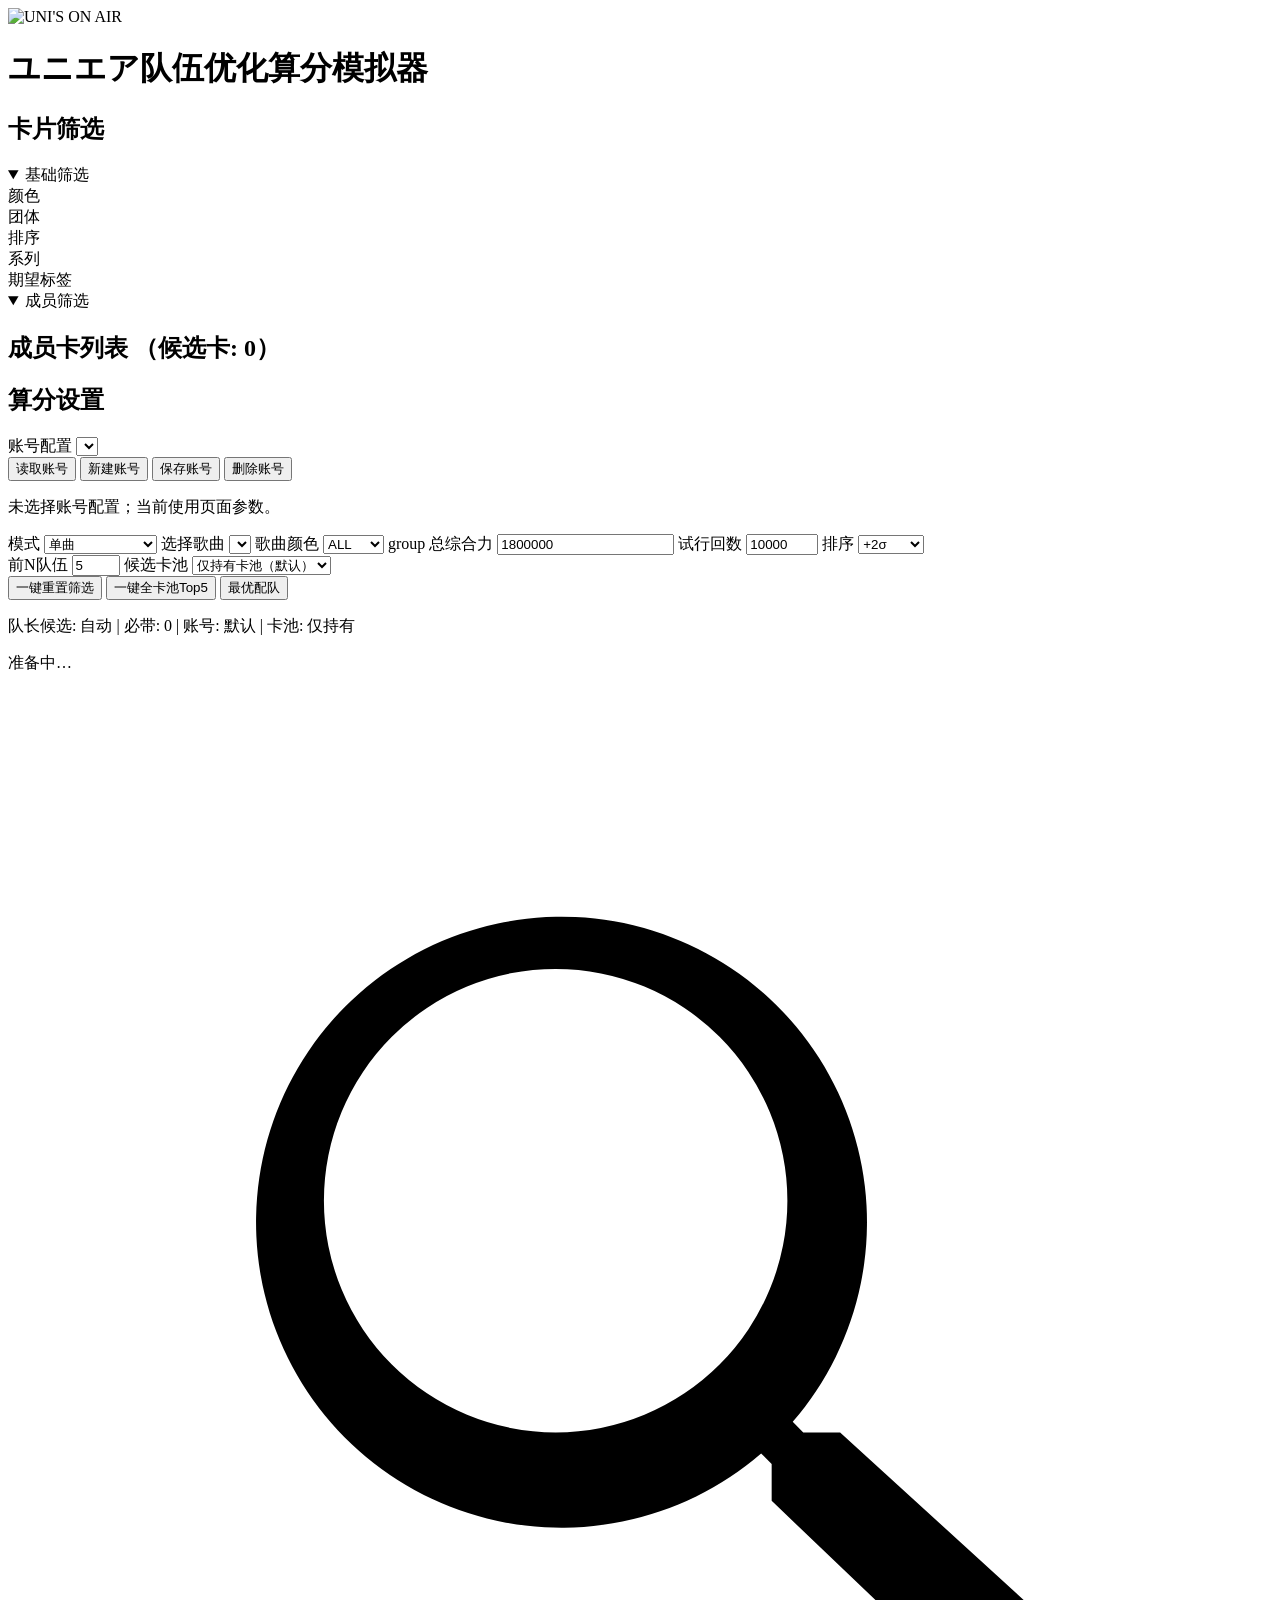
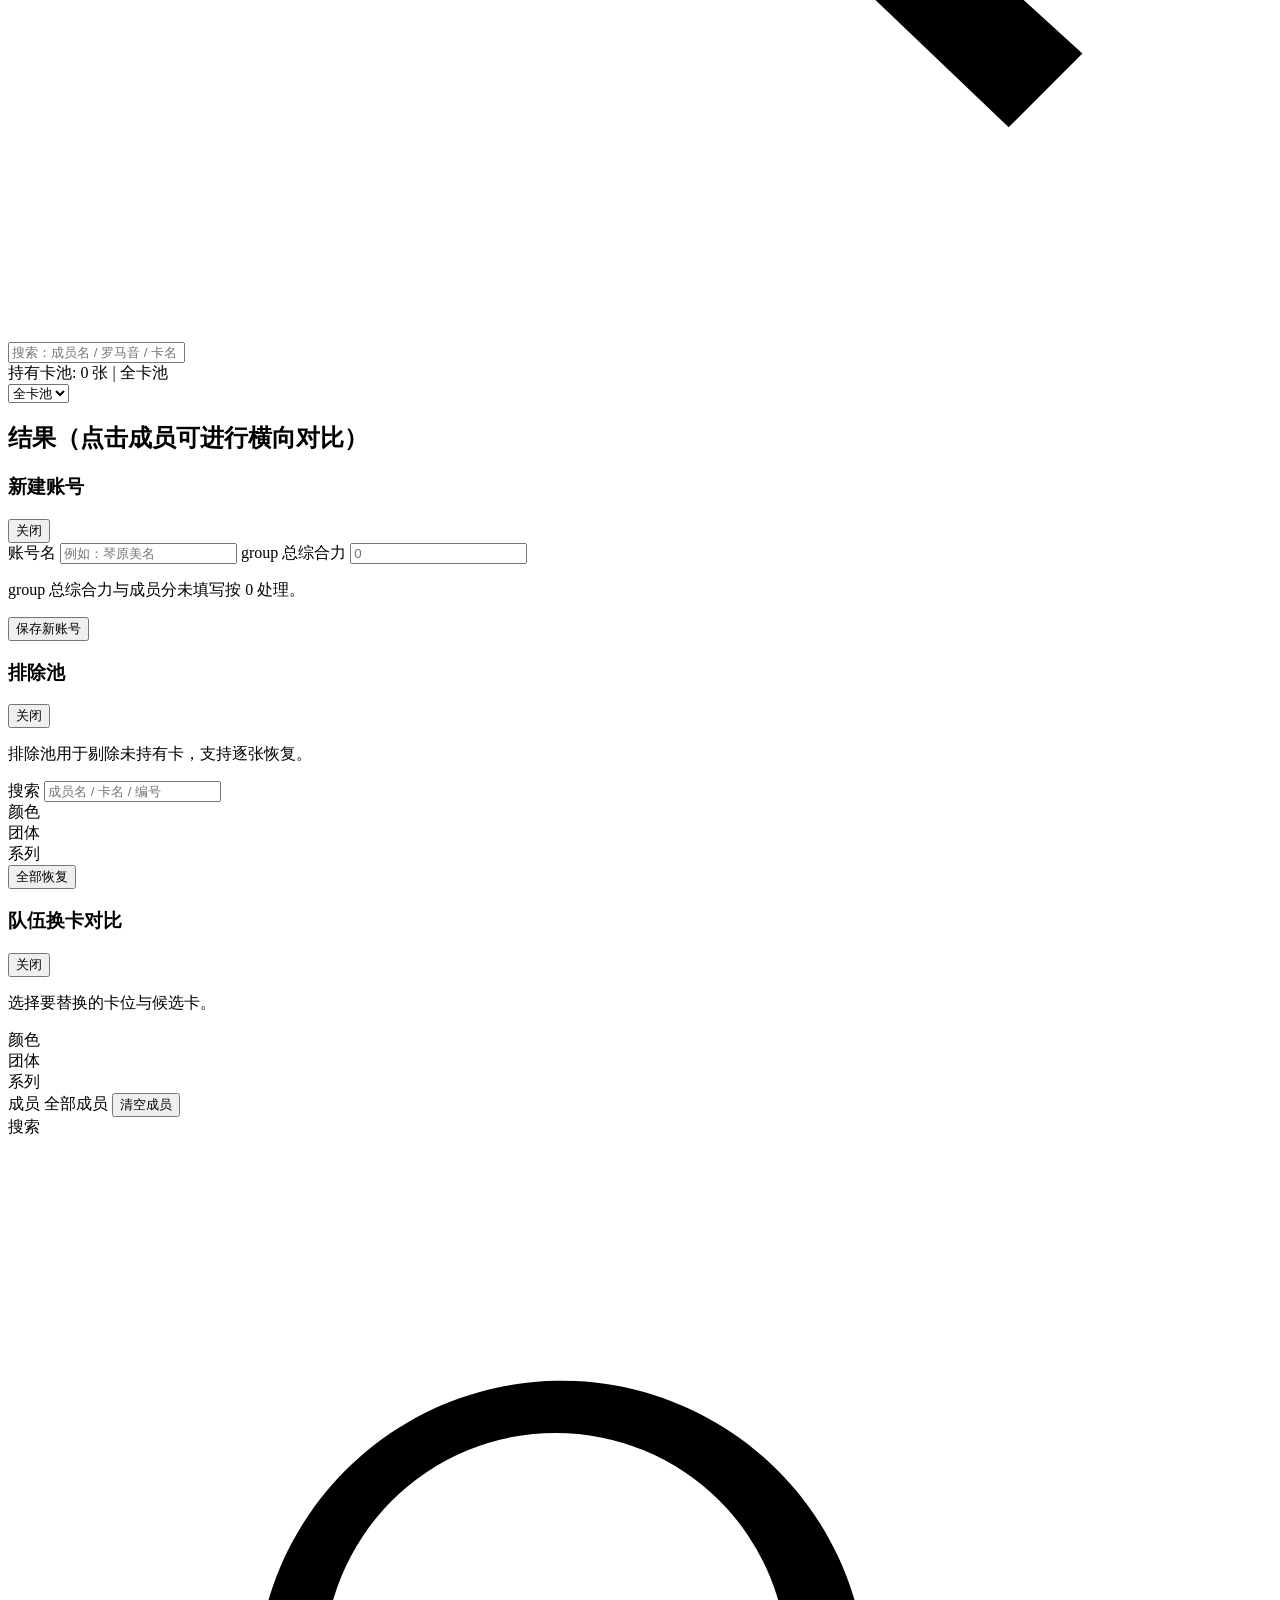
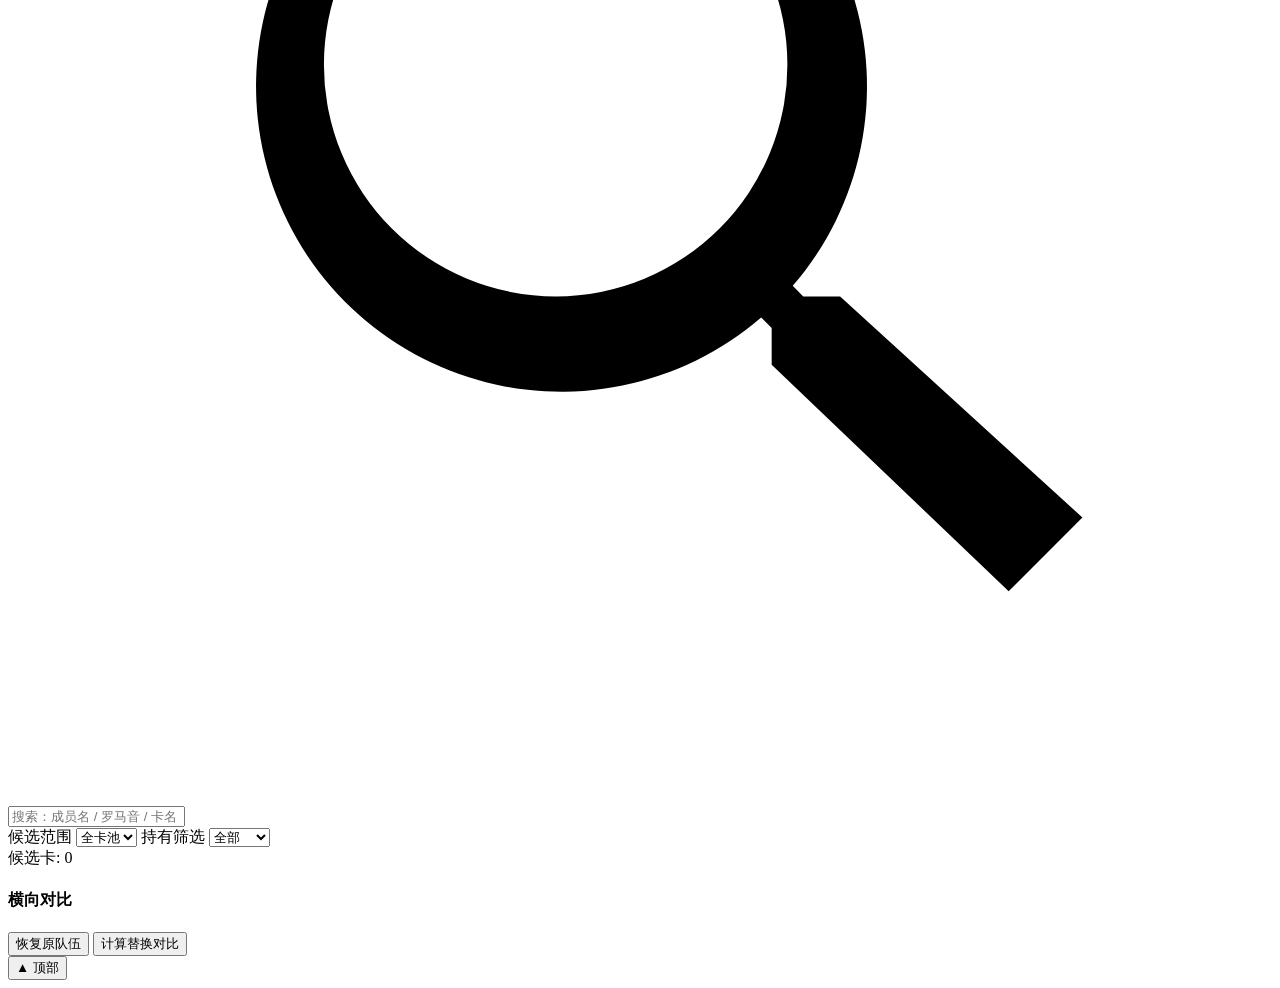
==== app/static/index.html @ 6221be4c "chore: first release of uoa scoring web app" ====
<!doctype html>
<html lang="zh-CN">
  <head>
    <meta charset="UTF-8" />
    <meta name="viewport" content="width=device-width, initial-scale=1.0" />
    <title>ユニエア队伍优化算分模拟器</title>
    <link
      rel="stylesheet"
      href="https://fonts.googleapis.com/css2?family=Space+Grotesk:wght@400;600;700&family=Noto+Sans+JP:wght@400;500;700&display=swap"
    />
    <link rel="stylesheet" href="/static/styles.css?v=20260302_78" />
  </head>
  <body>
    <div class="bg-orb orb-a"></div>
    <div class="bg-orb orb-b"></div>
    <div class="bg-grid"></div>

    <main class="page">
      <header class="app-topbar fade-in">
        <div class="app-brand-wrap">
          <div class="app-logo-mark" aria-hidden="true">
            <img src="/static/uoa-logo.svg" alt="UNI'S ON AIR" />
          </div>
          <div class="app-brand-copy">
            <h1 id="appProjectTitle" class="app-project-title">ユニエア队伍优化算分模拟器</h1>
          </div>
        </div>
      </header>
      <section class="workspace-grid panel workspace-shell fade-in">
        <section class="workspace-left">
          <div class="panel-head">
            <h2>卡片筛选</h2>
          </div>

          <aside class="filter-sidebar">
            <details class="filter-fold" open>
              <summary>基础筛选</summary>
              <div class="filter-fold-body">
                <div class="skill-tags-wrap compact">
                  <span>颜色</span>
                  <div id="qColorTags" class="skill-tags"></div>
                </div>
                <div class="skill-tags-wrap compact">
                  <span>团体</span>
                  <div id="qGroupTags" class="skill-tags"></div>
                </div>
                <div class="skill-tags-wrap compact">
                  <span>排序</span>
                  <div id="qSortTags" class="skill-tags"></div>
                </div>
                <div class="skill-tags-wrap compact">
                  <span>系列</span>
                  <div id="qSeriesTags" class="skill-tags"></div>
                </div>
                <div class="skill-tags-wrap compact">
                  <span>期望标签</span>
                  <div id="qSkillTags" class="skill-tags"></div>
                </div>
              </div>
            </details>

            <details class="filter-fold" open>
              <summary>成员筛选</summary>
              <div class="filter-fold-body">
                <div id="memberPicker" class="member-picker"></div>
              </div>
            </details>
          </aside>
          <div id="teamSlots" class="hidden"></div>
        </section>

        <section class="workspace-right">
          <section class="workspace-right-panel">
            <div class="panel-head card-list-head">
              <h2>
                成员卡列表
                <span id="filterCount" class="head-count">（候选卡: 0）</span>
              </h2>
            </div>

            <div class="integrated-settings result-opt-wrap">
              <div class="panel-head compact-head">
                <h2>算分设置</h2>
              </div>

              <div class="profile-toolbar top-profile-toolbar">
                <label class="profile-select-wrap">
                  账号配置
                  <select id="profileSelect"></select>
                </label>
                <div class="profile-actions">
                  <button id="loadProfileBtn" class="btn-sub" type="button">读取账号</button>
                  <button id="openProfileBuilderBtn" class="btn-sub" type="button">新建账号</button>
                  <button id="saveProfileBtn" class="btn-sub" type="button">保存账号</button>
                  <button id="deleteProfileBtn" class="btn-sub danger" type="button">删除账号</button>
                </div>
              </div>
              <p id="profileHint" class="card-meta">未选择账号配置；当前使用页面参数。</p>

              <div class="options-grid top-settings-grid">
                <label>
                  模式
                  <select id="mode">
                    <option value="single">单曲</option>
                    <option value="color">按颜色全部歌曲</option>
                    <option value="all">全部歌曲</option>
                  </select>
                </label>
                <label id="songSelectWrap">
                  选择歌曲
                  <select id="songKey"></select>
                </label>
                <label id="songColorWrap" class="hidden">
                  歌曲颜色
                  <select id="songColor">
                    <option value="ALL">ALL</option>
                    <option value="R">Red</option>
                    <option value="B">Blue</option>
                    <option value="G">Green</option>
                    <option value="Y">Yellow</option>
                    <option value="P">Purple</option>
                  </select>
                </label>
                <label>
                  group 总综合力
                  <input id="groupPower" type="number" min="1" step="1" value="1800000" />
                </label>
                <label>
                  试行回数
                  <input id="trials" type="number" min="100" max="50000" step="100" value="10000" />
                </label>
                <label>
                  排序
                  <select id="sortBy">
                    <option value="+2sigma">+2σ</option>
                    <option value="median">median</option>
                    <option value="+1sigma">+1σ</option>
                    <option value="+3sigma">+3σ</option>
                  </select>
                </label>
              </div>

              <div class="options-grid opt-inline-grid">
                <label>
                  前N队伍
                  <input id="optTopN" type="number" min="1" max="30" step="1" value="5" />
                </label>
                <label>
                  候选卡池
                  <select id="optPoolScope">
                    <option value="owned" selected>仅持有卡池（默认）</option>
                    <option value="all">全卡池</option>
                  </select>
                </label>
                <div class="opt-inline-actions">
                  <button id="resetFiltersQuick" class="btn-sub" type="button">一键重置筛选</button>
                  <button id="runOptimizeQuickBtn" class="btn-sub" type="button">一键全卡池Top5</button>
                  <button id="runOptimizeBtn" class="btn-main" type="button">最优配队</button>
                </div>
              </div>
              <p id="optSummary" class="card-meta">队长候选: 自动 | 必带: 0 | 账号: 默认 | 卡池: 仅持有</p>
              <span id="optState" class="state"></span>
              <span id="runState" class="state"></span>
              <div class="progress-wrap hidden" id="optProgressWrap">
                <div class="progress-bar">
                  <div class="progress-inner" id="optProgressBar"></div>
                </div>
                <div class="card-meta" id="optProgressText">准备中…</div>
              </div>
            </div>

            <div class="list-toolbar">
              <div class="search-input-wrap">
                <span class="search-icon" aria-hidden="true">
                  <svg viewBox="0 0 24 24" role="img" focusable="false">
                    <path d="M15.8 14.4h-.7l-.2-.2a5.8 5.8 0 1 0-.6.6l.2.2v.7L19 20 20.4 18.6l-4.6-4.2Zm-5.4 0a4.4 4.4 0 1 1 0-8.8 4.4 4.4 0 0 1 0 8.8Z"></path>
                  </svg>
                </span>
                <input id="qSearch" type="text" placeholder="搜索：成员名 / 罗马音 / 卡名" />
              </div>
              <span id="ownedSummary" class="head-count head-owned">持有卡池: 0 张 | 全卡池</span>
              <div class="list-scope-wrap">
                <select id="cardListScope">
                  <option value="all" selected>全卡池</option>
                  <option value="owned">仅持有</option>
                </select>
              </div>
            </div>

            <div class="card-list" id="cardList"></div>
          </section>
        </section>
      </section>

      <section class="panel result-panel full-span">
        <div class="panel-head">
          <h2>结果（点击成员可进行横向对比）</h2>
          <p id="resultHint"></p>
        </div>
        <div id="resultArea"></div>
      </section>
    </main>

    <div id="profileBuilderModal" class="modal hidden" aria-hidden="true">
      <div class="modal-backdrop" data-close-profile-modal></div>
      <div class="modal-card">
        <div class="modal-head">
          <h3>新建账号</h3>
          <button id="closeProfileBuilderBtn" class="btn-sub tiny" type="button">关闭</button>
        </div>
        <div class="modal-main">
          <div class="profile-builder-top">
            <label>
              账号名
              <input id="builderProfileName" type="text" placeholder="例如：琴原美名" />
            </label>
            <label>
              group 总综合力
              <input id="builderGroupPower" type="number" min="0" step="1" placeholder="0" />
            </label>
          </div>
          <p class="card-meta">group 总综合力与成员分未填写按 0 处理。</p>
          <div id="builderMemberPoints" class="builder-member-points"></div>
        </div>
        <div class="modal-actions">
          <button id="saveProfileBuilderBtn" class="btn-main" type="button">保存新账号</button>
        </div>
      </div>
    </div>

    <div id="excludedModal" class="modal hidden" aria-hidden="true">
      <div class="modal-backdrop" data-close-excluded-modal></div>
      <div class="modal-card">
        <div class="modal-head">
          <h3>排除池</h3>
          <button id="closeExcludedModalBtn" class="btn-sub tiny" type="button">关闭</button>
        </div>
        <div class="modal-main">
          <p id="excludedHint" class="card-meta">排除池用于剔除未持有卡，支持逐张恢复。</p>
          <div class="excluded-filters">
            <label class="excluded-search">
              搜索
              <input id="excludedSearch" type="text" placeholder="成员名 / 卡名 / 编号" />
            </label>
            <div class="excluded-filter-group">
              <span>颜色</span>
              <div id="excludedColorFilters" class="excluded-chip-row"></div>
            </div>
            <div class="excluded-filter-group">
              <span>团体</span>
              <div id="excludedGroupFilters" class="excluded-chip-row"></div>
            </div>
            <div class="excluded-filter-group">
              <span>系列</span>
              <div id="excludedSeriesFilters" class="excluded-chip-row"></div>
            </div>
          </div>
          <div id="excludedList" class="excluded-list"></div>
        </div>
        <div class="modal-actions">
          <button id="restoreAllExcludedBtn" class="btn-sub" type="button">全部恢复</button>
        </div>
      </div>
    </div>

    <div id="teamReplaceModal" class="modal hidden" aria-hidden="true">
      <div class="modal-backdrop" data-close-team-replace-modal></div>
      <div class="modal-card replace-modal-card">
        <div class="modal-head">
          <h3>队伍换卡对比</h3>
          <button id="closeTeamReplaceModalBtn" class="btn-sub tiny" type="button">关闭</button>
        </div>
        <div class="modal-main">
          <p id="teamReplaceHint" class="card-meta">选择要替换的卡位与候选卡。</p>
          <div id="teamReplaceCurrent" class="replace-current-strip"></div>
          <div class="replace-workspace">
            <section class="replace-pane replace-pane-left">
              <div class="replace-filters">
                <div class="excluded-filter-group">
                  <span>颜色</span>
                  <div id="teamReplaceColorFilters" class="excluded-chip-row"></div>
                </div>
                <div class="excluded-filter-group">
                  <span>团体</span>
                  <div id="teamReplaceGroupFilters" class="excluded-chip-row"></div>
                </div>
                <div class="excluded-filter-group">
                  <span>系列</span>
                  <div id="teamReplaceSeriesFilters" class="excluded-chip-row"></div>
                </div>
                <div class="excluded-filter-group replace-member-group">
                  <div class="replace-member-head">
                    <span>成员</span>
                    <span id="teamReplaceMemberSelected" class="card-meta">全部成员</span>
                    <button id="teamReplaceClearMembersBtn" class="btn-sub tiny" type="button">清空成员</button>
                  </div>
                  <div id="teamReplaceMemberPicker" class="member-picker replace-member-picker"></div>
                </div>
              </div>
            </section>

            <section class="replace-pane replace-pane-right">
              <div class="replace-candidate-panel">
                <div class="replace-search-grid">
                  <label class="replace-search-field">
                    <span>搜索</span>
                    <div class="search-input-wrap replace-search-input-wrap">
                      <span class="search-icon" aria-hidden="true">
                        <svg viewBox="0 0 24 24" role="img" focusable="false">
                          <path d="M15.8 14.4h-.7l-.2-.2a5.8 5.8 0 1 0-.6.6l.2.2v.7L19 20 20.4 18.6l-4.6-4.2Zm-5.4 0a4.4 4.4 0 1 1 0-8.8 4.4 4.4 0 0 1 0 8.8Z"></path>
                        </svg>
                      </span>
                      <input id="teamReplaceSearch" type="text" placeholder="搜索：成员名 / 罗马音 / 卡名" />
                    </div>
                  </label>
                  <label class="replace-scope-field">
                    <span>候选范围</span>
                    <select id="teamReplacePoolScope">
                      <option value="all">全卡池</option>
                      <option value="owned">仅持有</option>
                    </select>
                  </label>
                  <label class="replace-own-field">
                    <span>持有筛选</span>
                    <select id="teamReplaceOwnFilter">
                      <option value="all">全部</option>
                      <option value="owned">已持有</option>
                      <option value="unowned">未持有</option>
                    </select>
                  </label>
                </div>
                <div class="replace-candidate-head">
                  <span id="teamReplaceCount" class="card-meta">候选卡: 0</span>
                </div>
                <div id="teamReplaceCandidates" class="replace-candidate-list"></div>
              </div>
            </section>
          </div>
          <div class="replace-compare-wrap">
            <h4>横向对比</h4>
            <div id="teamReplaceCompare" class="replace-compare-body"></div>
          </div>
        </div>
        <div class="modal-actions">
          <button id="teamReplaceResetBtn" class="btn-sub" type="button">恢复原队伍</button>
          <button id="teamReplaceCalcBtn" class="btn-main" type="button">计算替换对比</button>
        </div>
      </div>
    </div>

    <button id="backToTopBtn" class="back-to-top-btn is-hidden" type="button" aria-label="返回顶部">
      <span class="back-to-top-icon" aria-hidden="true">▲</span>
      <span class="back-to-top-text">顶部</span>
    </button>

    <script src="/static/app.js?v=20260302_77"></script>
  </body>
</html>
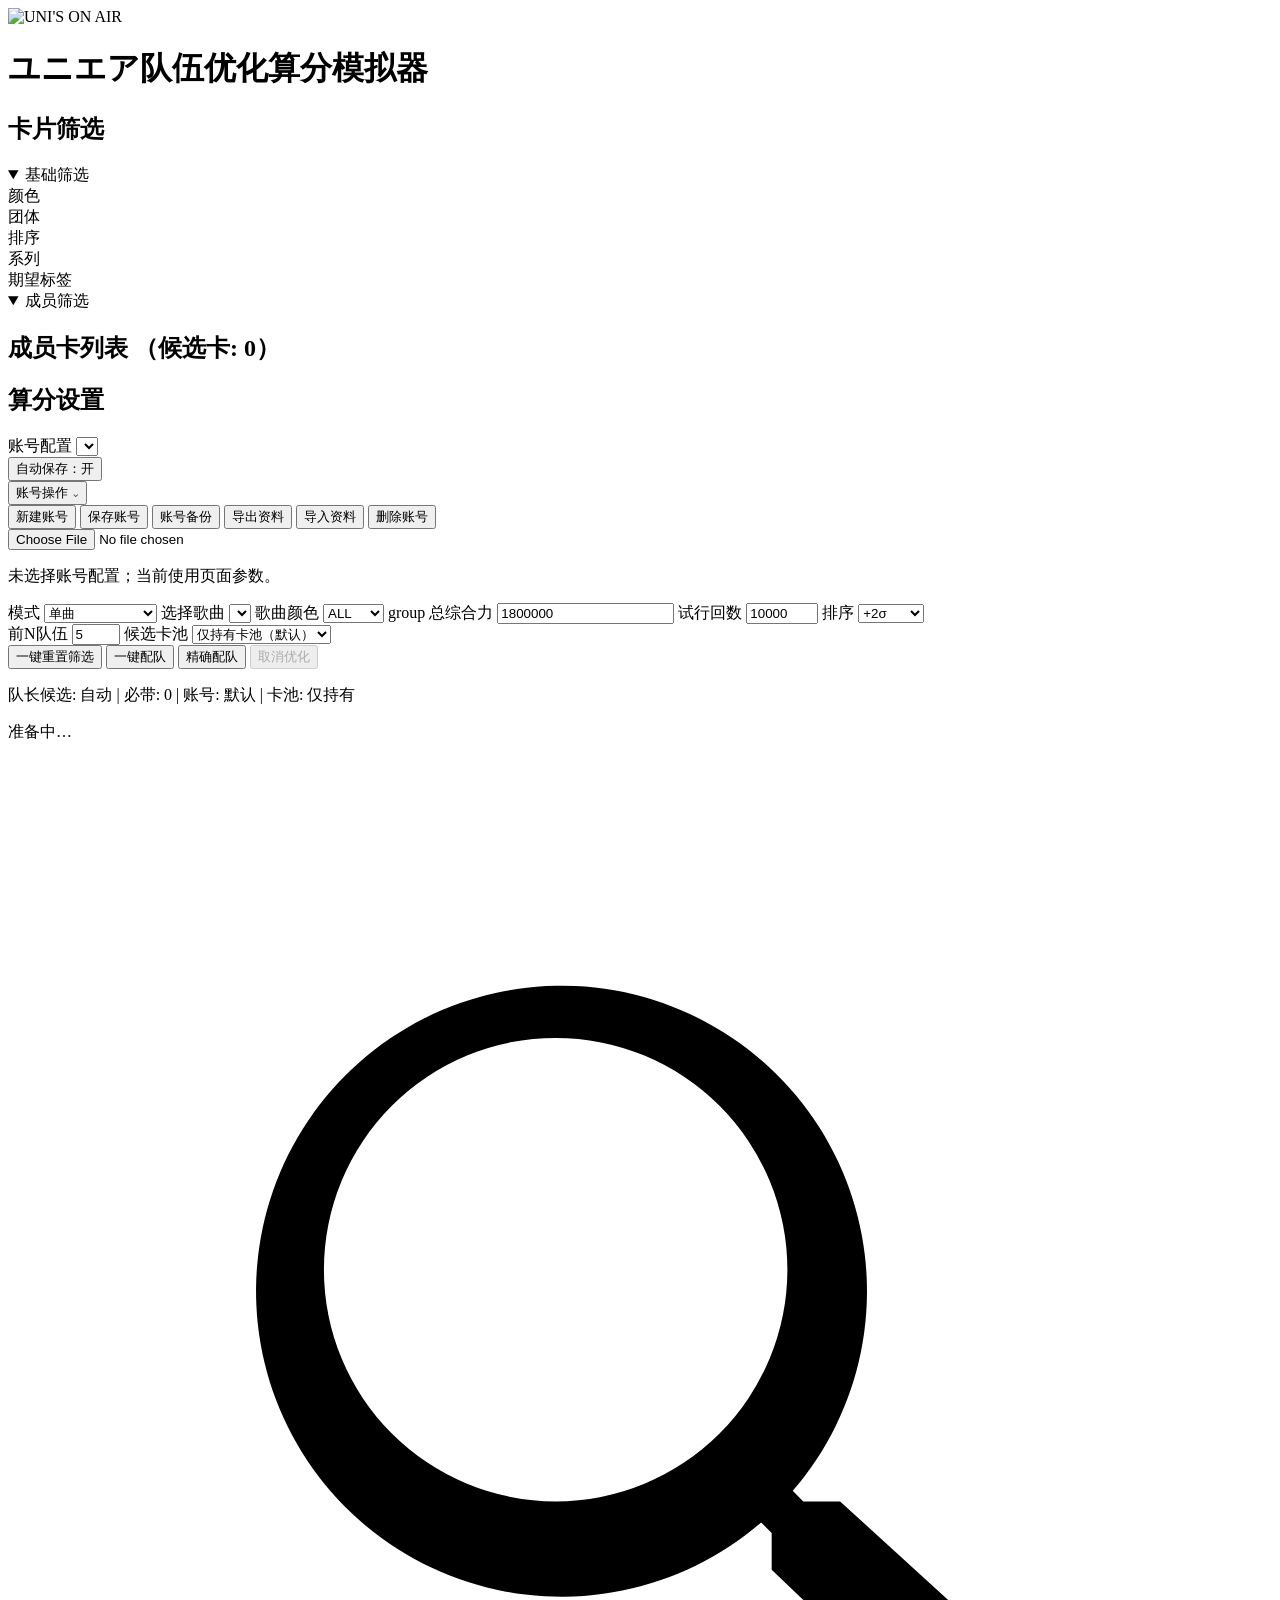
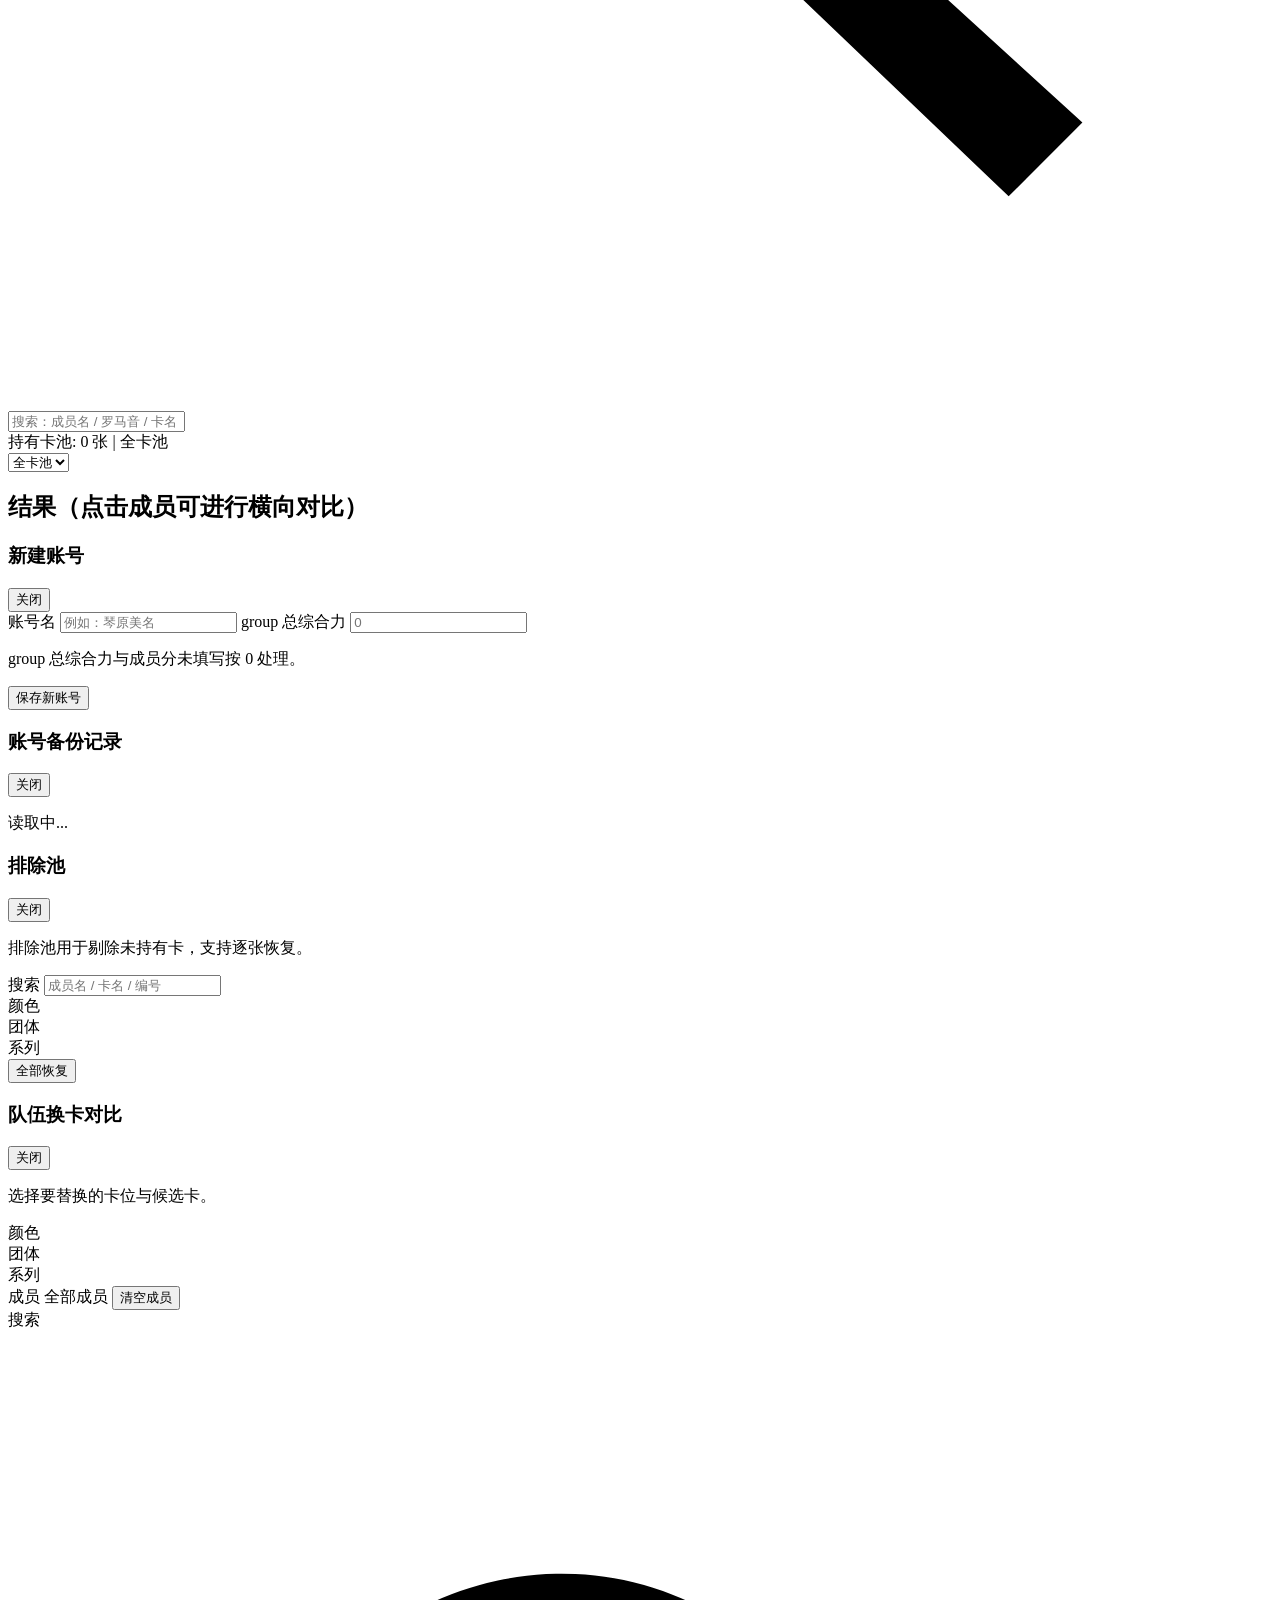
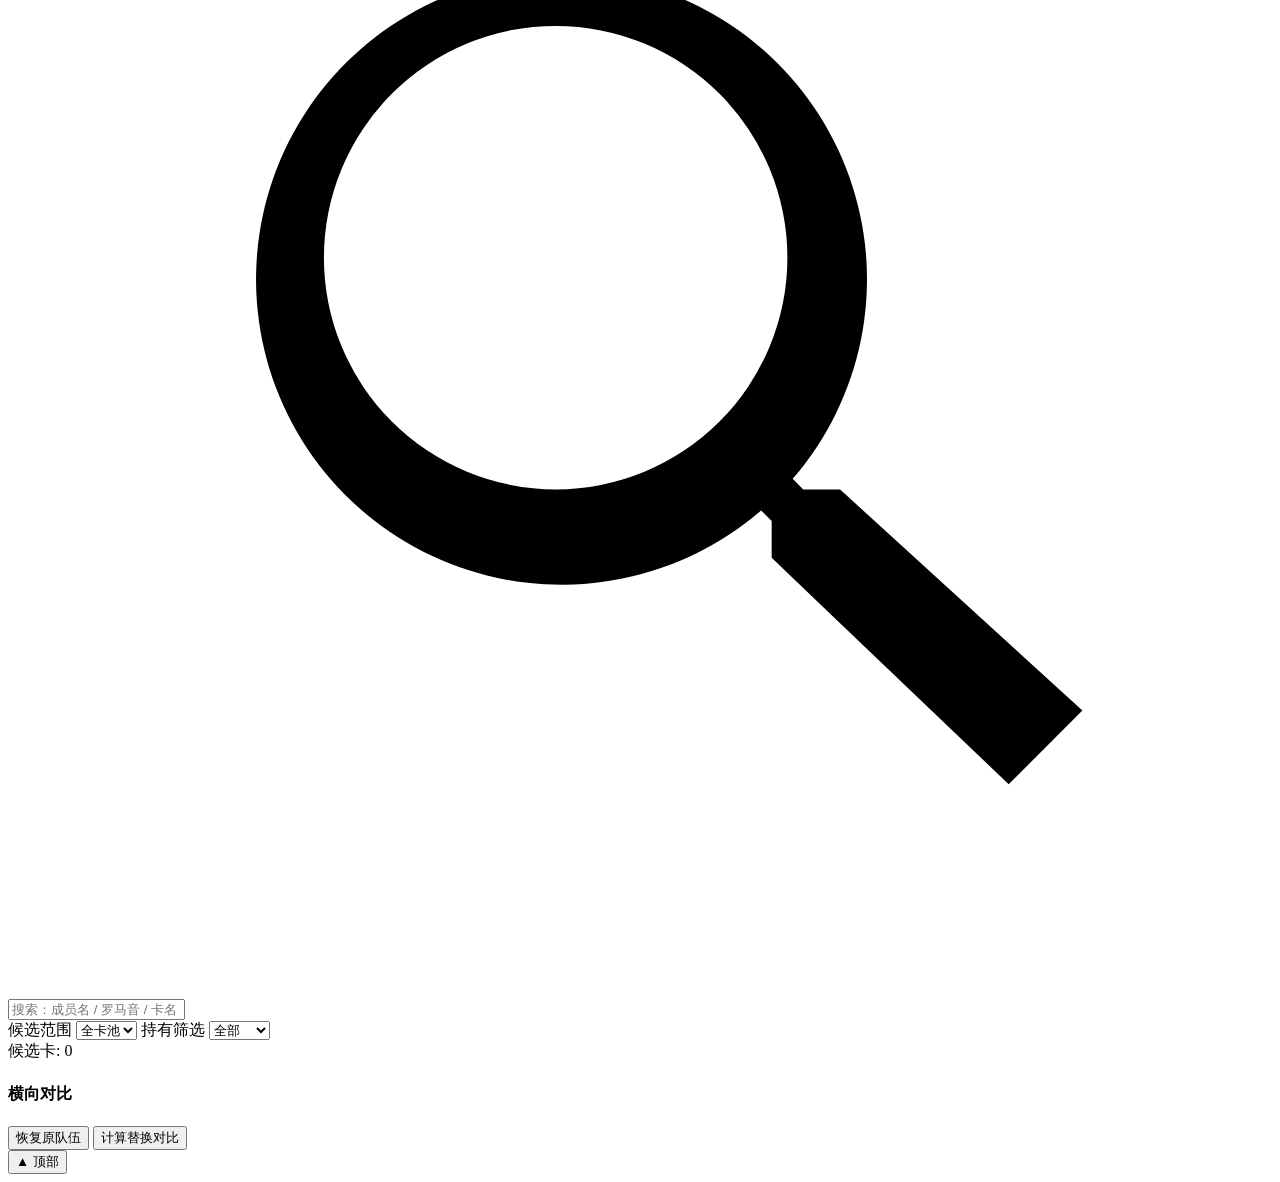
==== commit 3e08c7f7: "feat: polish optimizer UX and profile data import/export" ====
--- a/app/static/index.html
+++ b/app/static/index.html
@@ -8,7 +8,9 @@
       rel="stylesheet"
       href="https://fonts.googleapis.com/css2?family=Space+Grotesk:wght@400;600;700&family=Noto+Sans+JP:wght@400;500;700&display=swap"
     />
-    <link rel="stylesheet" href="/static/styles.css?v=20260302_78" />
+    <link rel="preconnect" href="https://cdn-assets.unis-on-air.com" crossorigin />
+    <link rel="preconnect" href="https://uniair-api.kosa3.com" crossorigin />
+    <link rel="stylesheet" href="/static/styles.css?v=20260303_104" />
   </head>
   <body>
     <div class="bg-orb orb-a"></div>
@@ -89,12 +91,32 @@
                   <select id="profileSelect"></select>
                 </label>
                 <div class="profile-actions">
-                  <button id="loadProfileBtn" class="btn-sub" type="button">读取账号</button>
-                  <button id="openProfileBuilderBtn" class="btn-sub" type="button">新建账号</button>
-                  <button id="saveProfileBtn" class="btn-sub" type="button">保存账号</button>
-                  <button id="deleteProfileBtn" class="btn-sub danger" type="button">删除账号</button>
-                </div>
-              </div>
+                  <button id="toggleProfileAutoSaveBtn" class="btn-sub btn-ops-shape" type="button">自动保存：开</button>
+                  <div id="profileActionDrawer" class="profile-action-drawer">
+                    <button
+                      id="profileActionDrawerToggle"
+                      class="btn-sub profile-action-drawer-toggle"
+                      type="button"
+                      aria-expanded="false"
+                      aria-haspopup="menu"
+                    >
+                      <span class="drawer-label">账号操作</span>
+                      <span class="drawer-caret-box">
+                        <span class="drawer-caret" aria-hidden="true">⌄</span>
+                      </span>
+                    </button>
+                    <div id="profileActionDrawerMenu" class="profile-action-drawer-menu hidden" role="menu">
+                      <button id="openProfileBuilderBtn" class="btn-sub" type="button" role="menuitem">新建账号</button>
+                      <button id="saveProfileBtn" class="btn-sub" type="button" role="menuitem">保存账号</button>
+                      <button id="showProfileBackupsBtn" class="btn-sub" type="button" role="menuitem">账号备份</button>
+                      <button id="exportProfilesBtn" class="btn-sub" type="button" role="menuitem">导出资料</button>
+                      <button id="importProfilesBtn" class="btn-sub" type="button" role="menuitem">导入资料</button>
+                      <button id="deleteProfileBtn" class="btn-sub danger" type="button" role="menuitem">删除账号</button>
+                    </div>
+                  </div>
+                </div>
+              </div>
+              <input id="importProfilesFileInput" class="hidden" type="file" accept="application/json,.json" />
               <p id="profileHint" class="card-meta">未选择账号配置；当前使用页面参数。</p>
 
               <div class="options-grid top-settings-grid">
@@ -153,9 +175,24 @@
                   </select>
                 </label>
                 <div class="opt-inline-actions">
-                  <button id="resetFiltersQuick" class="btn-sub" type="button">一键重置筛选</button>
-                  <button id="runOptimizeQuickBtn" class="btn-sub" type="button">一键全卡池Top5</button>
-                  <button id="runOptimizeBtn" class="btn-main" type="button">最优配队</button>
+                  <button id="resetFiltersQuick" class="btn-sub btn-ops-shape" type="button">一键重置筛选</button>
+                  <button
+                    id="runOptimizeQuickBtn"
+                    class="btn-sub btn-ops-shape has-tooltip"
+                    type="button"
+                    data-tip="快捷模式：自动切到全卡池与 Top5，清空队长候选和必带，并按当前排序（默认 +2σ）快速计算。"
+                  >
+                    一键配队
+                  </button>
+                  <button
+                    id="runOptimizeBtn"
+                    class="btn-main btn-ops-shape has-tooltip"
+                    type="button"
+                    data-tip="精确模式：按当前候选卡池、队长候选、必带与试行回数做完整优化，结果按当前排序（如 +2σ）输出。"
+                  >
+                    精确配队
+                  </button>
+                  <button id="optCancelBtn" class="btn-sub btn-ops-shape btn-ops-shape-warn" type="button" disabled>取消优化</button>
                 </div>
               </div>
               <p id="optSummary" class="card-meta">队长候选: 自动 | 必带: 0 | 账号: 默认 | 卡池: 仅持有</p>
@@ -224,6 +261,20 @@
         </div>
         <div class="modal-actions">
           <button id="saveProfileBuilderBtn" class="btn-main" type="button">保存新账号</button>
+        </div>
+      </div>
+    </div>
+
+    <div id="profileBackupsModal" class="modal hidden" aria-hidden="true">
+      <div class="modal-backdrop" data-close-profile-backups-modal></div>
+      <div class="modal-card">
+        <div class="modal-head">
+          <h3>账号备份记录</h3>
+          <button id="closeProfileBackupsBtn" class="btn-sub tiny" type="button">关闭</button>
+        </div>
+        <div class="modal-main">
+          <p id="profileBackupsHint" class="card-meta">读取中...</p>
+          <div id="profileBackupsList" class="profile-backups-list"></div>
         </div>
       </div>
     </div>
@@ -353,6 +404,6 @@
       <span class="back-to-top-text">顶部</span>
     </button>
 
-    <script src="/static/app.js?v=20260302_77"></script>
+    <script src="/static/app.js?v=20260303_105"></script>
   </body>
 </html>
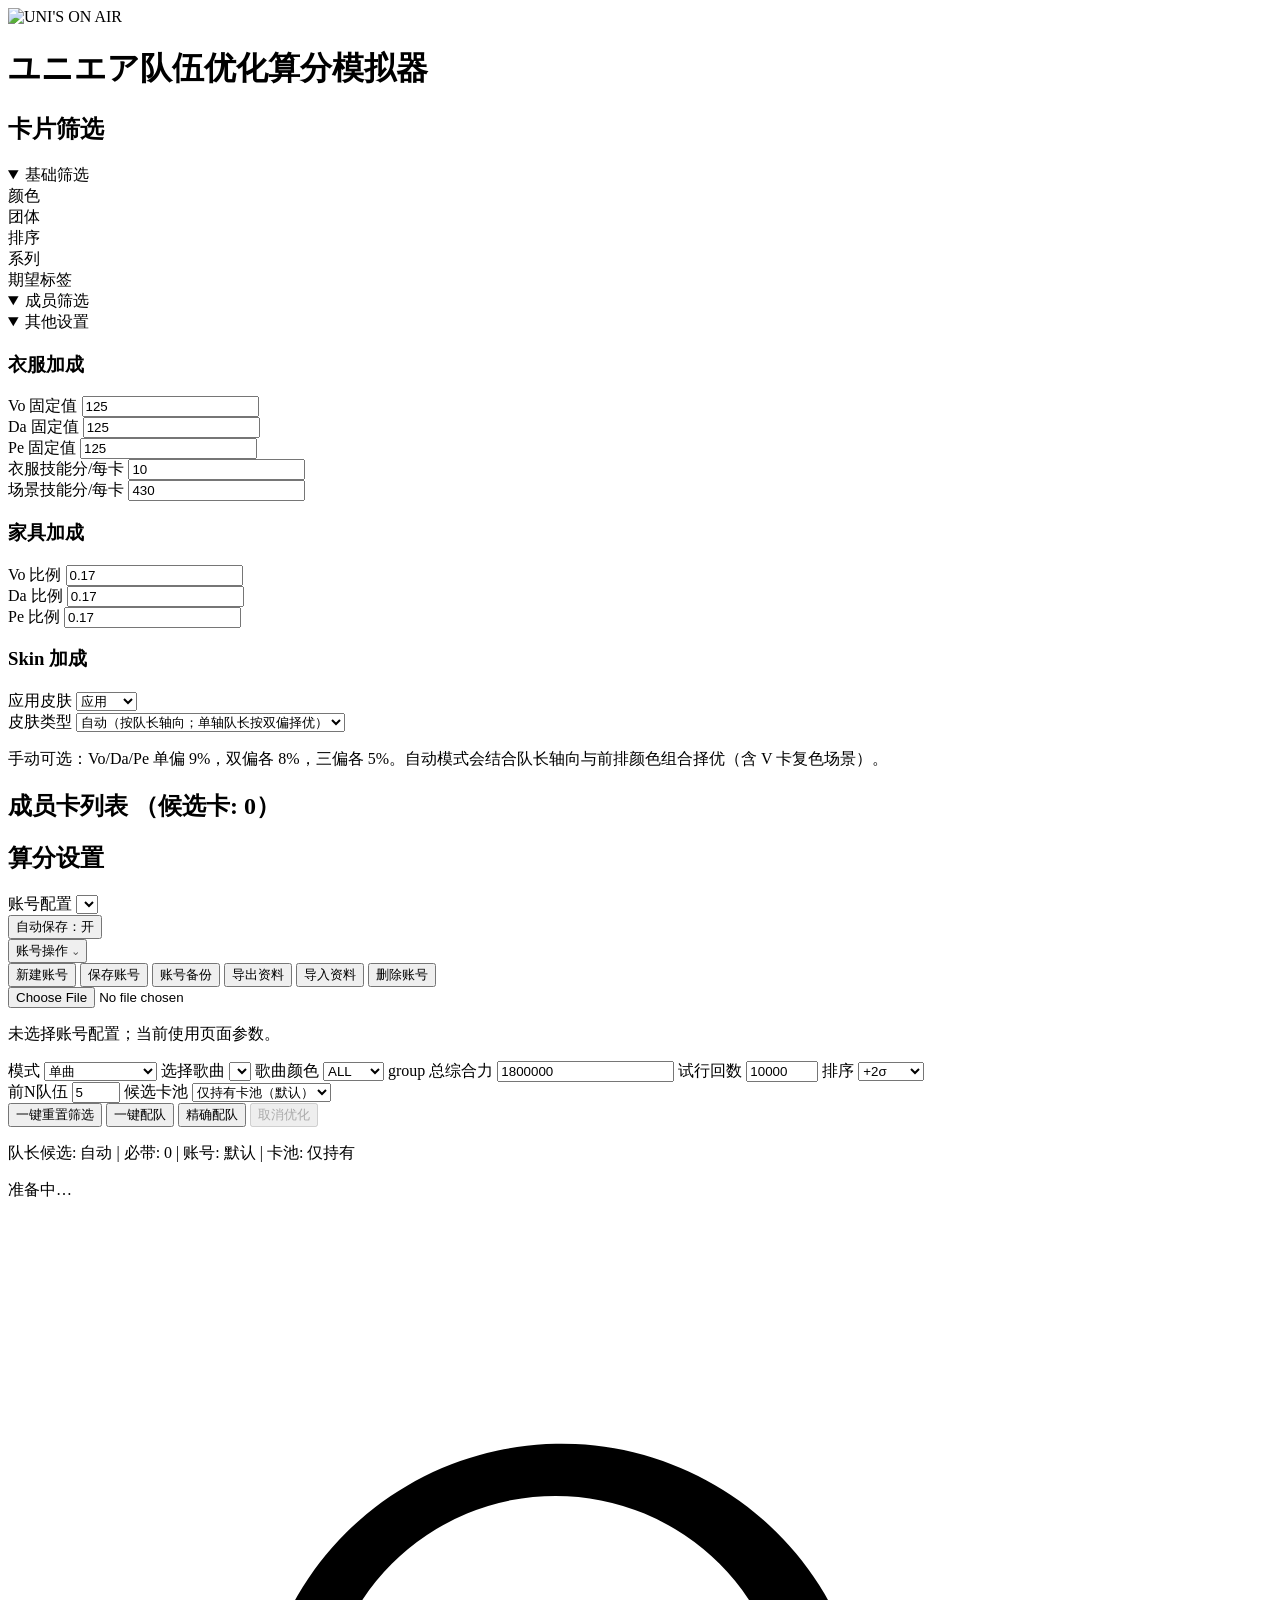
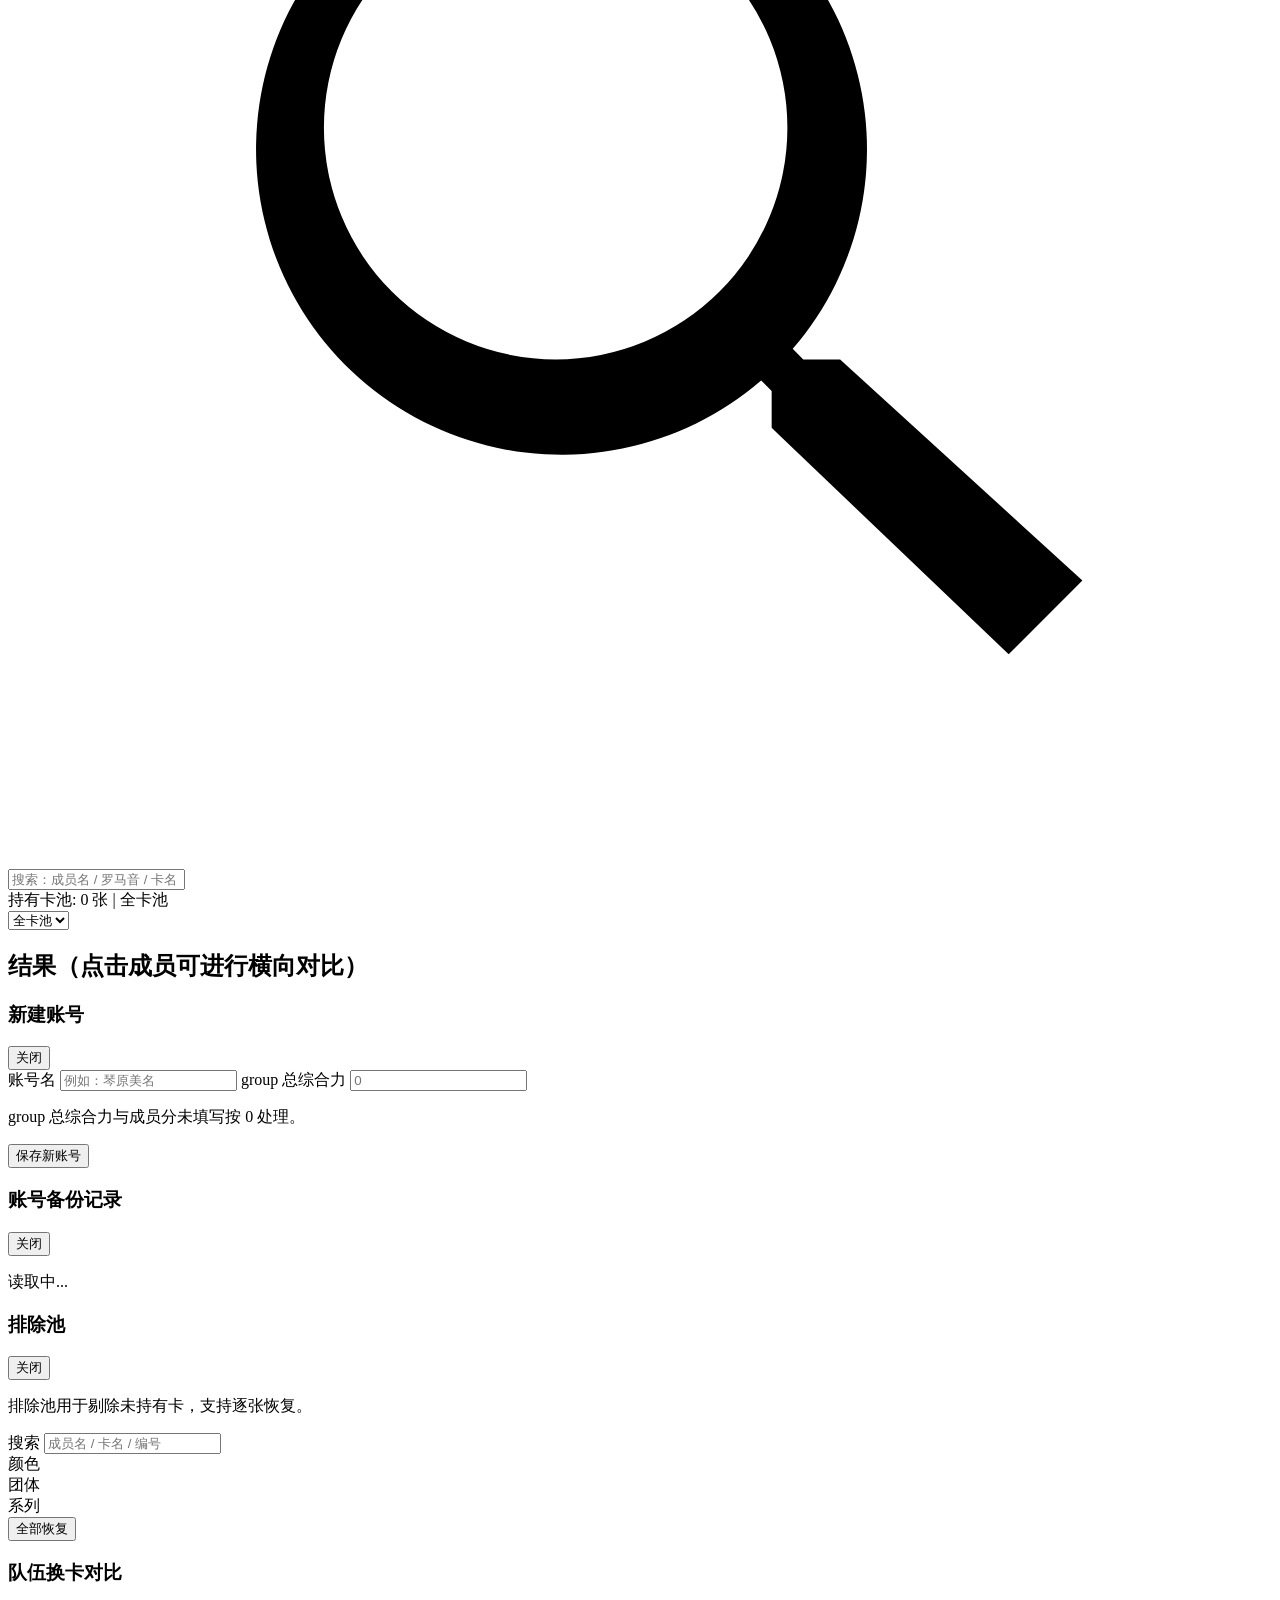
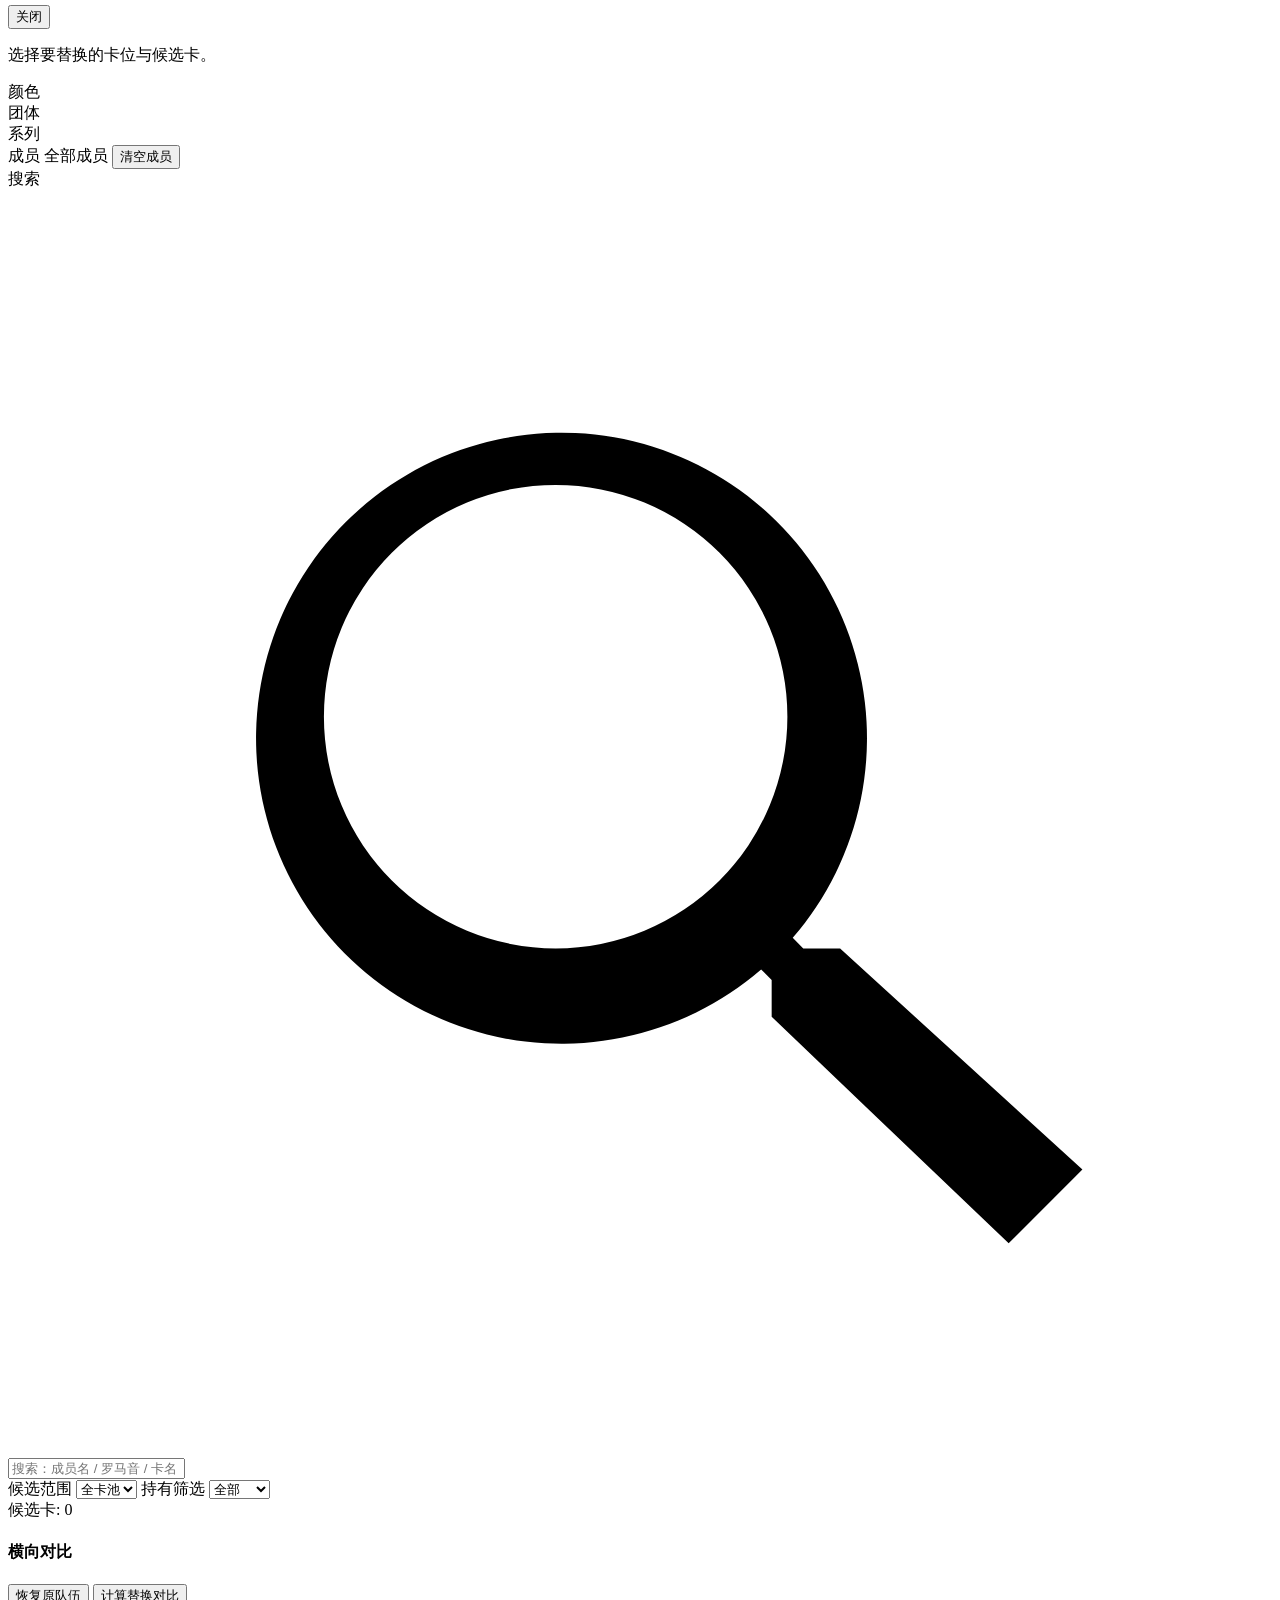
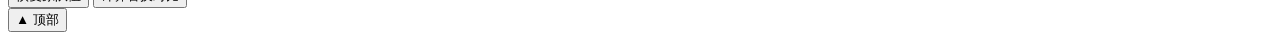
==== commit 4dec6bc1: "feat: sync optimizer updates and add zero-regression refactor guard" ====
--- a/app/static/index.html
+++ b/app/static/index.html
@@ -10,7 +10,7 @@
     />
     <link rel="preconnect" href="https://cdn-assets.unis-on-air.com" crossorigin />
     <link rel="preconnect" href="https://uniair-api.kosa3.com" crossorigin />
-    <link rel="stylesheet" href="/static/styles.css?v=20260303_104" />
+    <link rel="stylesheet" href="/static/styles.css?v=20260304_118" />
   </head>
   <body>
     <div class="bg-orb orb-a"></div>
@@ -65,6 +65,92 @@
               <summary>成员筛选</summary>
               <div class="filter-fold-body">
                 <div id="memberPicker" class="member-picker"></div>
+              </div>
+            </details>
+
+            <details class="filter-fold" open>
+              <summary>其他设置</summary>
+              <div class="filter-fold-body other-settings-body">
+                <div class="other-settings-stack">
+                  <section class="other-setting-card">
+                    <div class="other-setting-head">
+                      <h3>衣服加成</h3>
+                    </div>
+                    <div class="other-setting-grid">
+                      <div class="other-field other-field-num">
+                        <label for="costumeVo">Vo 固定值</label>
+                        <input id="costumeVo" type="number" min="0" step="1" value="125" />
+                      </div>
+                      <div class="other-field other-field-num">
+                        <label for="costumeDa">Da 固定值</label>
+                        <input id="costumeDa" type="number" min="0" step="1" value="125" />
+                      </div>
+                      <div class="other-field other-field-num">
+                        <label for="costumePe">Pe 固定值</label>
+                        <input id="costumePe" type="number" min="0" step="1" value="125" />
+                      </div>
+                      <div class="other-field other-field-num">
+                        <label for="costumeSkillPerCard">衣服技能分/每卡</label>
+                        <input id="costumeSkillPerCard" type="number" min="0" step="1" value="10" />
+                      </div>
+                      <div class="other-field other-field-num">
+                        <label for="sceneSkillPerCard">场景技能分/每卡</label>
+                        <input id="sceneSkillPerCard" type="number" min="0" step="1" value="430" />
+                      </div>
+                    </div>
+                  </section>
+
+                  <section class="other-setting-card">
+                    <div class="other-setting-head">
+                      <h3>家具加成</h3>
+                    </div>
+                    <div class="other-setting-grid">
+                      <div class="other-field other-field-rate">
+                        <label for="officeVo">Vo 比例</label>
+                        <input id="officeVo" type="number" min="0" step="0.01" value="0.17" />
+                      </div>
+                      <div class="other-field other-field-rate">
+                        <label for="officeDa">Da 比例</label>
+                        <input id="officeDa" type="number" min="0" step="0.01" value="0.17" />
+                      </div>
+                      <div class="other-field other-field-rate">
+                        <label for="officePe">Pe 比例</label>
+                        <input id="officePe" type="number" min="0" step="0.01" value="0.17" />
+                      </div>
+                    </div>
+                  </section>
+
+                  <section class="other-setting-card">
+                    <div class="other-setting-head">
+                      <h3>Skin 加成</h3>
+                    </div>
+                    <div class="other-setting-grid">
+                      <div class="other-field other-field-select">
+                        <label for="skinEnabled">应用皮肤</label>
+                        <select id="skinEnabled">
+                          <option value="on" selected>应用</option>
+                          <option value="off">不应用</option>
+                        </select>
+                      </div>
+                      <div class="other-field other-field-select">
+                        <label for="skinMode">皮肤类型</label>
+                        <select id="skinMode">
+                          <option value="auto" selected>自动（按队长轴向；单轴队长按双偏择优）</option>
+                          <option value="single_vo">Voが9%アップ</option>
+                          <option value="single_da">Daが9%アップ</option>
+                          <option value="single_pe">Peが9%アップ</option>
+                          <option value="dual_vo_da">Vo、Daが8%アップ</option>
+                          <option value="dual_da_pe">Da、Peが8%アップ</option>
+                          <option value="dual_vo_pe">Vo、Peが8%アップ</option>
+                          <option value="triple_all">Vo、Da、Peが5%アップ</option>
+                        </select>
+                      </div>
+                    </div>
+                  </section>
+                </div>
+                <p class="card-meta other-settings-note">
+                  手动可选：Vo/Da/Pe 单偏 9%，双偏各 8%，三偏各 5%。自动模式会结合队长轴向与前排颜色组合择优（含 V 卡复色场景）。
+                </p>
               </div>
             </details>
           </aside>
@@ -404,6 +490,6 @@
       <span class="back-to-top-text">顶部</span>
     </button>
 
-    <script src="/static/app.js?v=20260303_105"></script>
+    <script src="/static/app.js?v=20260304_118"></script>
   </body>
 </html>
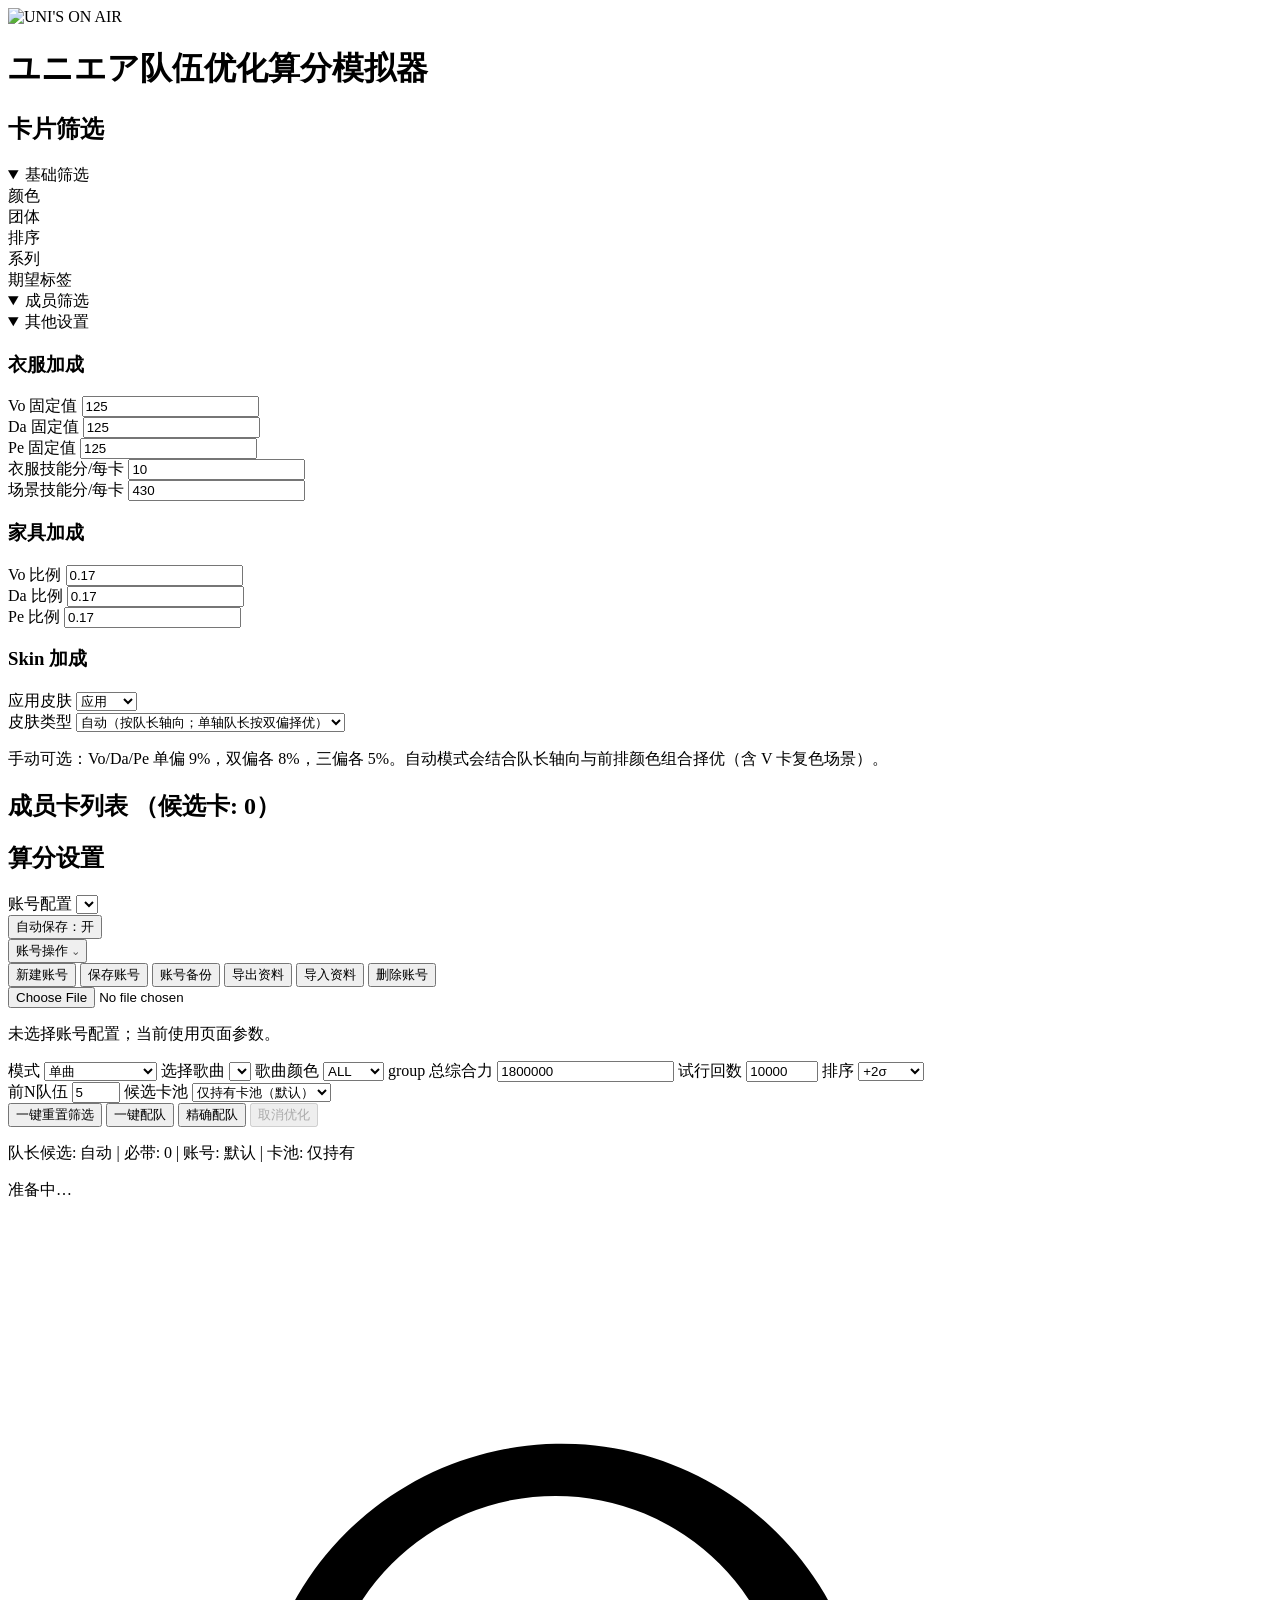
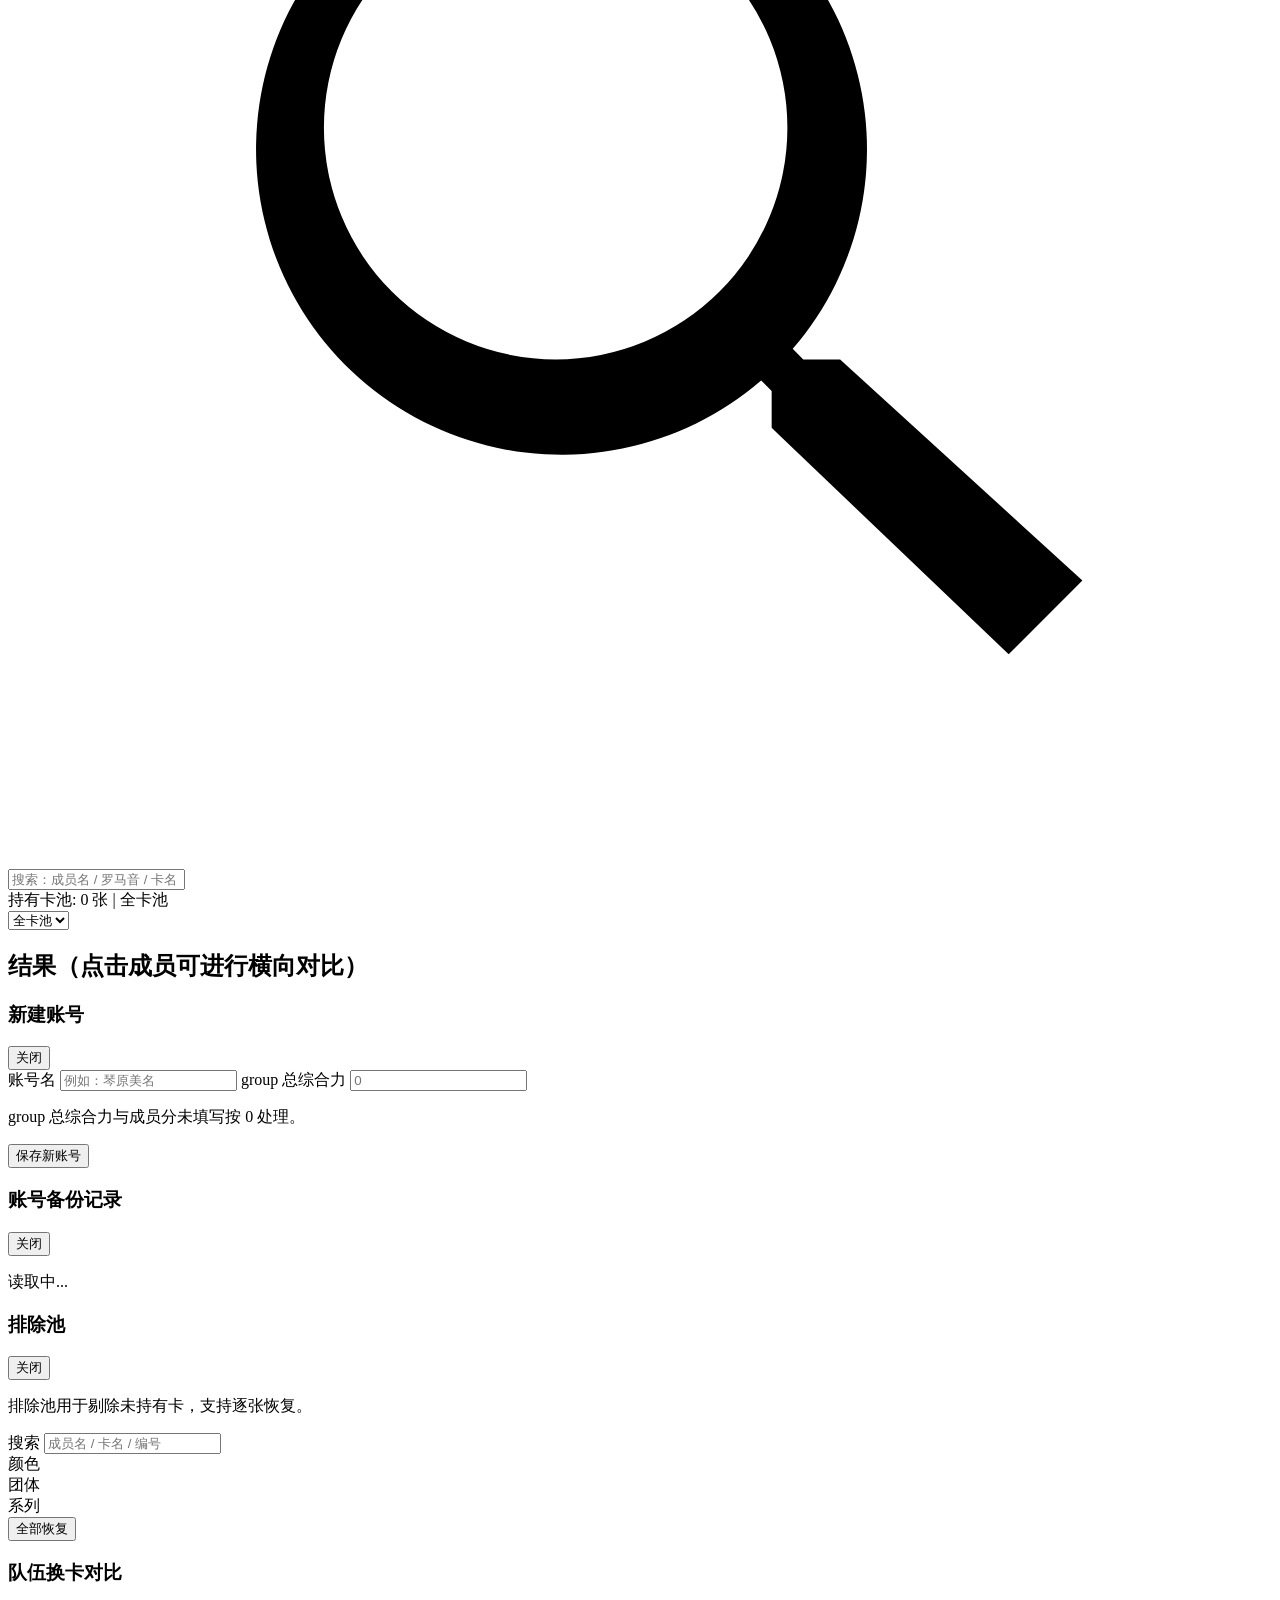
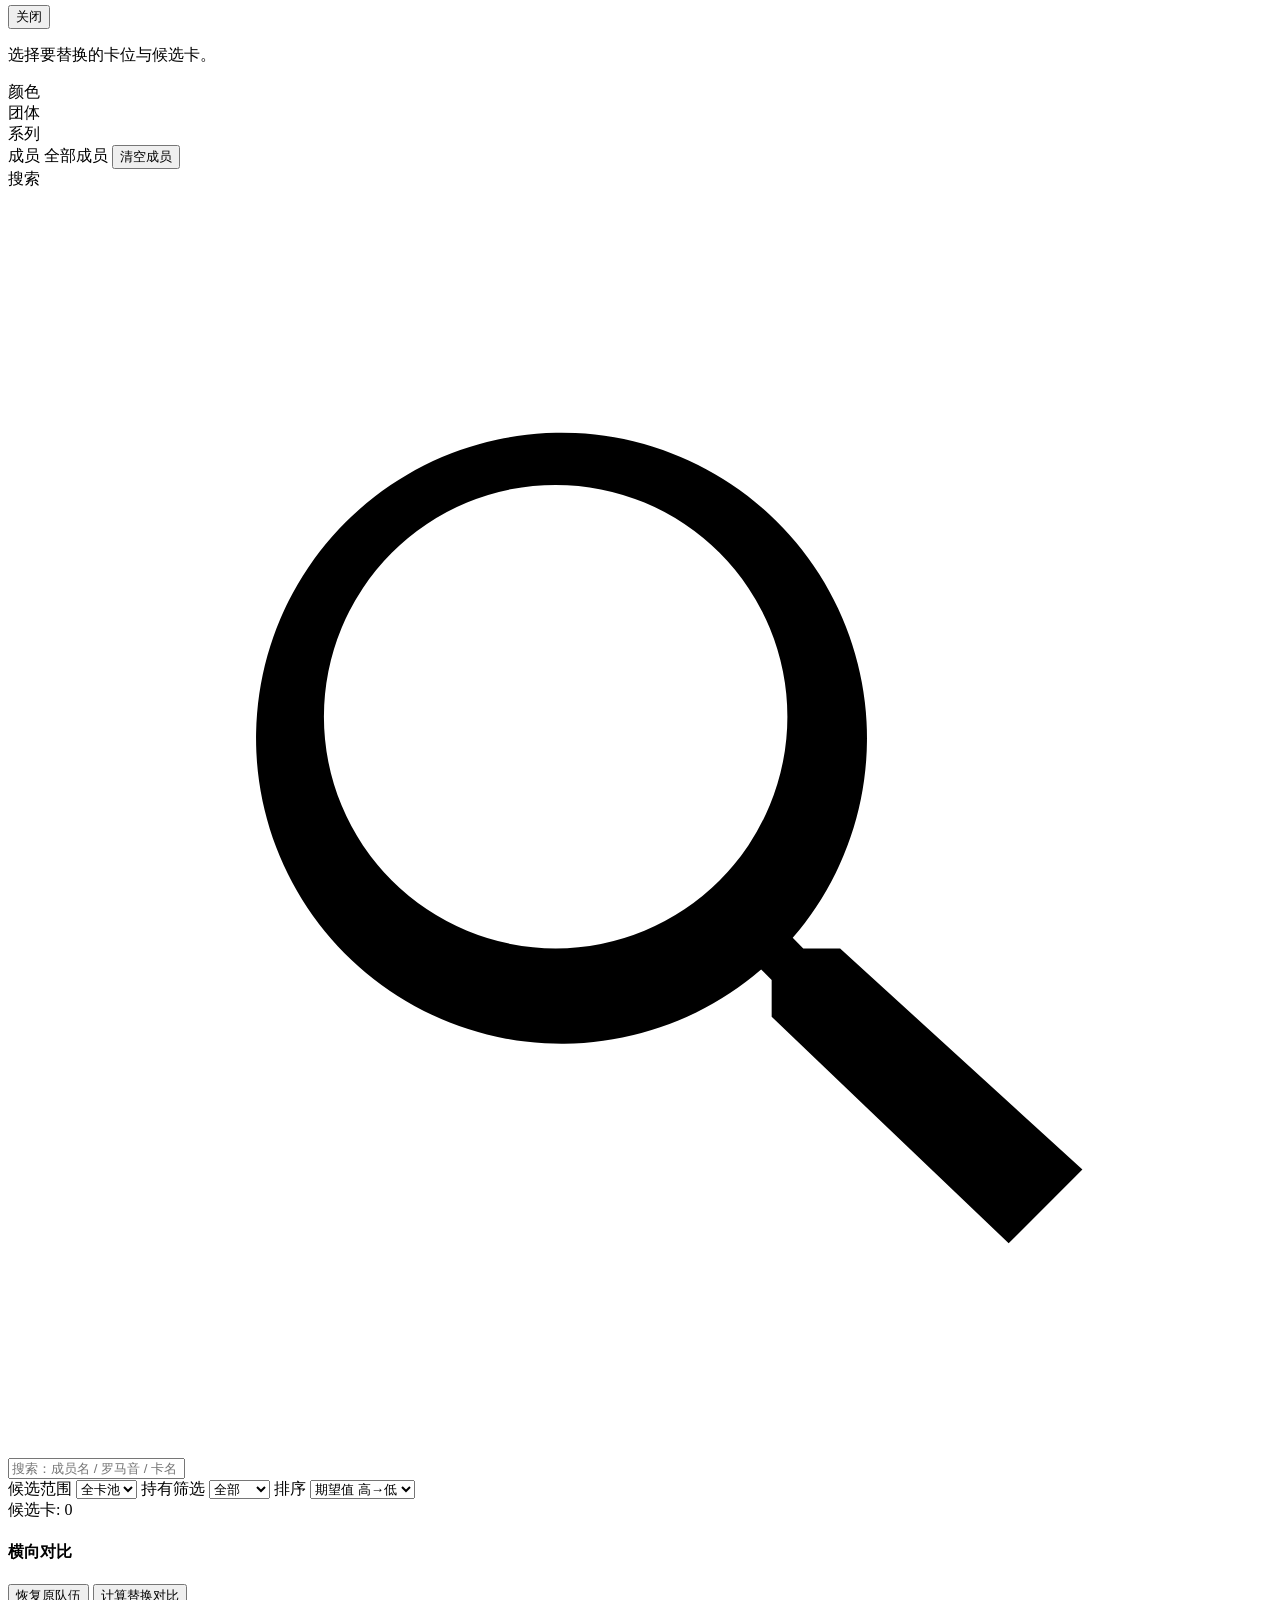
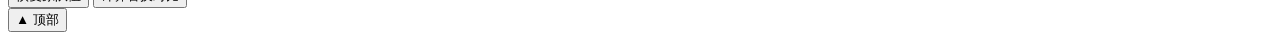
==== commit 6f2c3ec2: "feat: add team replace stat sorting" ====
--- a/app/static/index.html
+++ b/app/static/index.html
@@ -10,7 +10,7 @@
     />
     <link rel="preconnect" href="https://cdn-assets.unis-on-air.com" crossorigin />
     <link rel="preconnect" href="https://uniair-api.kosa3.com" crossorigin />
-    <link rel="stylesheet" href="/static/styles.css?v=20260304_118" />
+    <link rel="stylesheet" href="./static/styles.css?v=20260304_119" />
   </head>
   <body>
     <div class="bg-orb orb-a"></div>
@@ -21,7 +21,7 @@
       <header class="app-topbar fade-in">
         <div class="app-brand-wrap">
           <div class="app-logo-mark" aria-hidden="true">
-            <img src="/static/uoa-logo.svg" alt="UNI'S ON AIR" />
+            <img src="./static/uoa-logo.svg" alt="UNI'S ON AIR" />
           </div>
           <div class="app-brand-copy">
             <h1 id="appProjectTitle" class="app-project-title">ユニエア队伍优化算分模拟器</h1>
@@ -465,6 +465,16 @@
                       <option value="unowned">未持有</option>
                     </select>
                   </label>
+                  <label class="replace-sort-field">
+                    <span>排序</span>
+                    <select id="teamReplaceSort">
+                      <option value="expected_desc">期望值 高→低</option>
+                      <option value="vo_desc">Vo 高→低</option>
+                      <option value="da_desc">Da 高→低</option>
+                      <option value="pe_desc">Pe 高→低</option>
+                      <option value="power_desc">总和 高→低</option>
+                    </select>
+                  </label>
                 </div>
                 <div class="replace-candidate-head">
                   <span id="teamReplaceCount" class="card-meta">候选卡: 0</span>
@@ -490,6 +500,6 @@
       <span class="back-to-top-text">顶部</span>
     </button>
 
-    <script src="/static/app.js?v=20260304_118"></script>
+    <script src="./static/app.js?v=20260304_119"></script>
   </body>
 </html>
